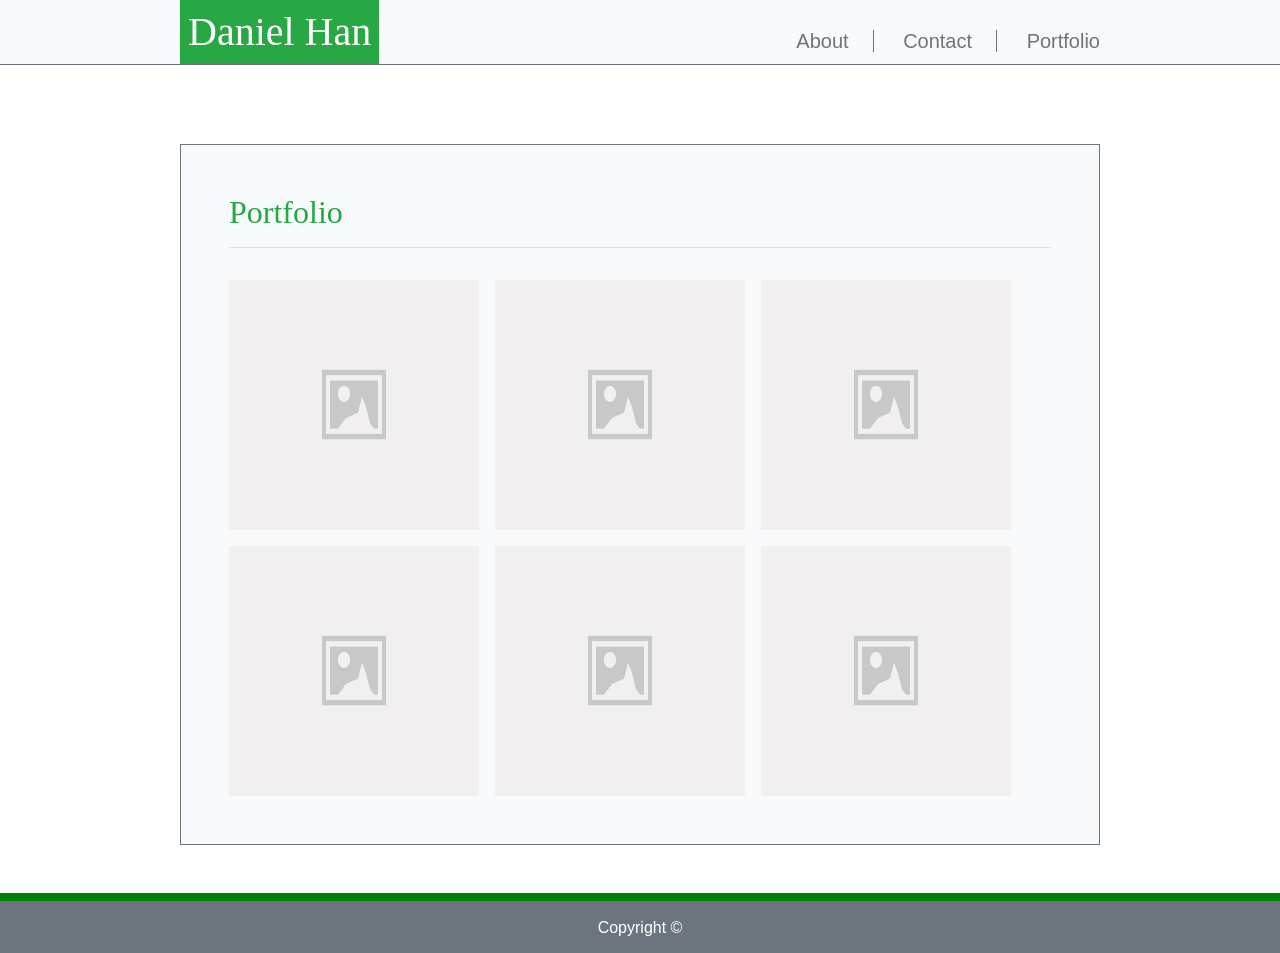
==== portfolio.html @ e85903a4 "initial files" ====
<!DOCTYPE html>
<html lang="en">
<head>
    <meta charset="UTF-8">
    <meta name="viewport" content="width=device-width, initial-scale=1.0">
    <meta http-equiv="X-UA-Compatible" content="ie=edge">
    <title>About</title>
    <link rel="stylesheet" type="text/css" href="assets/css/reset.css">
    <link rel="stylesheet" href="https://stackpath.bootstrapcdn.com/bootstrap/4.1.3/css/bootstrap.min.css" integrity="sha384-MCw98/SFnGE8fJT3GXwEOngsV7Zt27NXFoaoApmYm81iuXoPkFOJwJ8ERdknLPMO" crossorigin="anonymous">
    <link rel="stylesheet" type="text/css" media="screen" href="assets/css/style.css">
</head>


<body class="bg-white">
        <header class="
            bg-light
            text-white
            w-100
            position-fixed 
            border-bottom
            border-secondary">
                <div class="container">
                    <h1  class="
                        bg-success
                        text-white
                        text-center
                        mb-0
                        p-2
                        float-left
                        ">Daniel Han
                    </h1>
                    <nav class="text-secondary d-inline mt-4 float-right">
                        <a class="text-secondary d-inline pr-4 pl-4 border-right border-secondary" href="./index.html">About</a>
                        <a class="text-secondary d-inline pr-4 pl-4 border-right border-secondary" href="./contact.html">Contact</a>
                        <a class="text-secondary d-inline pl-4 border-secondary" href="./portfolio.html">Portfolio</a>
                    </nav>
                </div>
        </header>

        <div id="main-container" class="container">
                <section class=" border-secondary float-left w-100 border p-5 bg-light mb-5 mt-4">                              
                    <h2 class="text-success">Portfolio</h2>
                    <hr>                  
                    <div class="float-left">
                        <img src="assets/images/placeholder.png" width="250px" height="250px" class="mt-3 mr-3" alt="Work 1"></div>
                    <div class="float-left">
                        <img src="assets/images/placeholder.png" width="250px" height="250px" class="mt-3 mr-3" alt="Work 2"></div>
                    <div class="float-left">
                        <img src="assets/images/placeholder.png" width="250px" height="250px" class="mt-3 mr-3" alt="Work 3"></div>
                    <div class="float-left">
                        <img src="assets/images/placeholder.png" width="250px" height="250px" class="mt-3 mr-3" alt="Work 4"></div>
                    <div class="float-left">
                        <img src="assets/images/placeholder.png" width="250px" height="250px" class="mt-3 mr-3" alt="Work 5"></div>
                    <div class="float-left">
                        <img src="assets/images/placeholder.png" width="250px" height="250px" class="mt-3 mr-3" alt="Work 6"></div>
                </section>
        </div>

        <footer class="bg-secondary text-seconday text-center text-white">
                <div class="container">
                  <p class="mt-2"><small>Copyright &copy;</small></p></div>
        </footer>
    </div>
</body>
</html>
---- assets/css/style.css ----
body {
    margin: 0 auto;
    font-size: 20px;
    line-height: 35px;
}

#main-container {
    padding-top: 120px;
    min-height: calc(100vh - 60px);
}

.container {
    max-width: 950px;
}

li{
    list-style: none;
}

a:link {
    font-family: 'Lucida Sans', 'Lucida Sans Regular', 'Lucida Grande', 'Lucida Sans Unicode', Geneva, Verdana, sans-serif;
}

h1  {
    font-family: 'Georgia', Times, Times New Roman, serif;
}

h2 {
    font-family: 'Georgia', Times, Times New Roman, serif;
}

footer {
    clear:both;
    block-size: 60px;
    border-top: 8px solid green;
}

.text-secondary {
    font-family: 'Lucida Sans', 'Lucida Sans Regular', 'Lucida Grande', 'Lucida Sans Unicode', Geneva, Verdana, sans-serif;
}

.button {
    text-align: center;
}
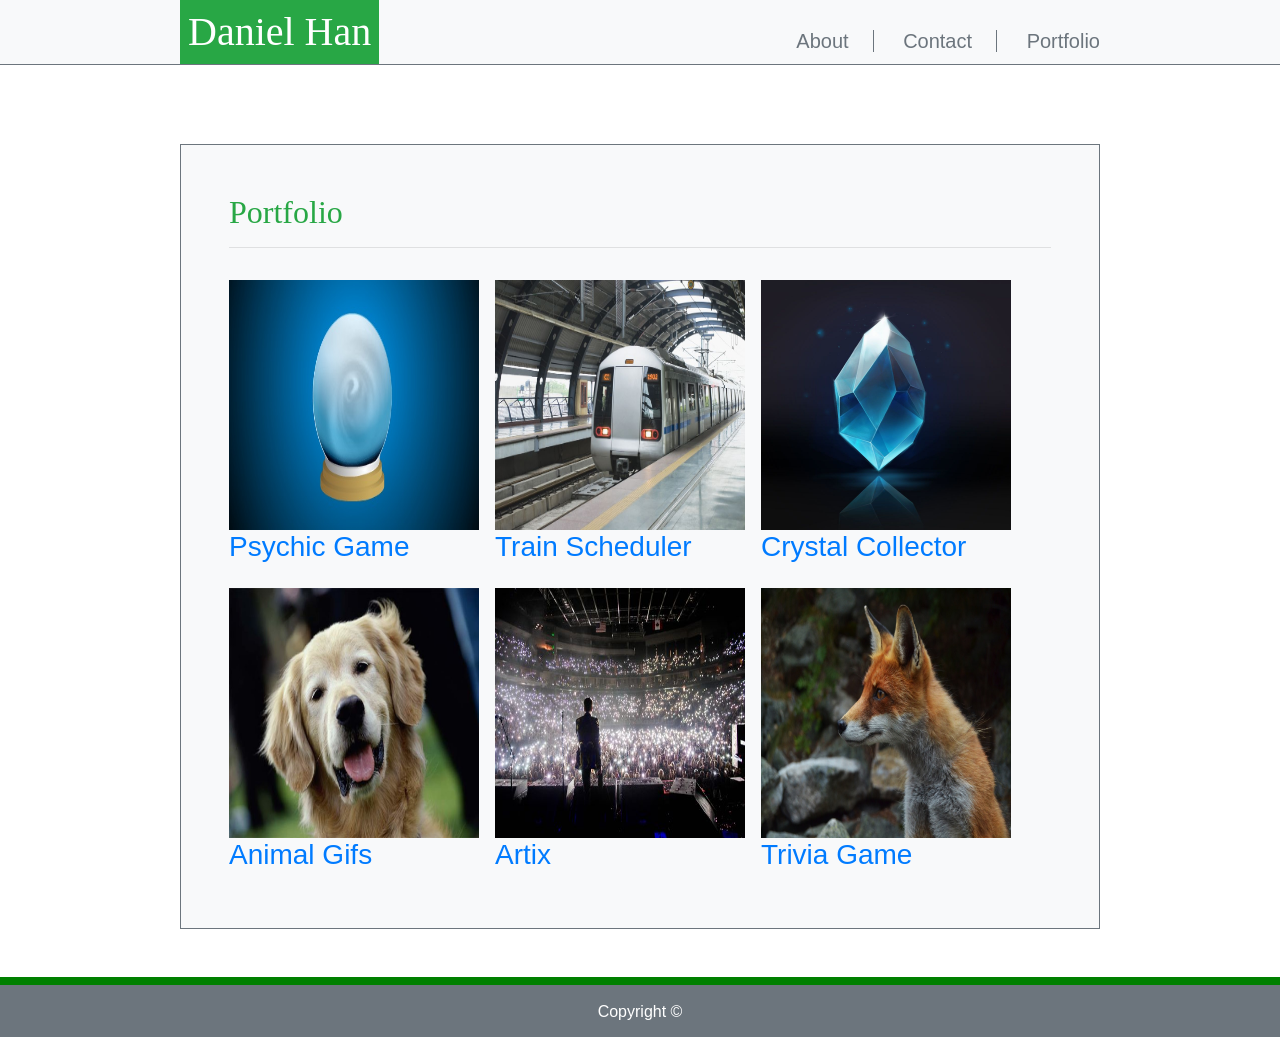
==== commit 5f556c2a: "links" ====
--- a/portfolio.html
+++ b/portfolio.html
@@ -42,17 +42,35 @@
                     <h2 class="text-success">Portfolio</h2>
                     <hr>                  
                     <div class="float-left">
-                        <img src="assets/images/placeholder.png" width="250px" height="250px" class="mt-3 mr-3" alt="Work 1"></div>
+                            <a href="https://seunghoonh.github.io/Psychic-Game/">
+                        <img src="assets/images/crystal-ball.jpg" width="250px" height="250px" class="mt-3 mr-3" alt="Psychic Game">
+                        <h3>Psychic Game</h3>
+                    </div>
                     <div class="float-left">
-                        <img src="assets/images/placeholder.png" width="250px" height="250px" class="mt-3 mr-3" alt="Work 2"></div>
+                            <a href="https://seunghoonh.github.io/Train-Scheduler/">
+                        <img src="assets/images/train.jpg" width="250px" height="250px" class="mt-3 mr-3" alt="Train Scheduler">
+                        <h3>Train Scheduler</h3>
+                    </div>
                     <div class="float-left">
-                        <img src="assets/images/placeholder.png" width="250px" height="250px" class="mt-3 mr-3" alt="Work 3"></div>
+                            <a href="https://seunghoonh.github.io/unit-4-game/">
+                        <img src="assets/images/crystal.jpg" width="250px" height="250px" class="mt-3 mr-3" alt="Crystal Collector">
+                        <h3>Crystal Collector</h3>
+                    </div>
                     <div class="float-left">
-                        <img src="assets/images/placeholder.png" width="250px" height="250px" class="mt-3 mr-3" alt="Work 4"></div>
+                            <a href="https://seunghoonh.github.io/GifTastic/">
+                        <img src="assets/images/dog.jpg" width="250px" height="250px" class="mt-3 mr-3" alt="Animal Gifs">
+                        <h3>Animal Gifs</h3>
+                    </div>
                     <div class="float-left">
-                        <img src="assets/images/placeholder.png" width="250px" height="250px" class="mt-3 mr-3" alt="Work 5"></div>
+                            <a href="https://ischdry.github.io/project1/">
+                        <img src="assets/images/concert.jpeg" width="250px" height="250px" class="mt-3 mr-3" alt="Artix">
+                        <h3>Artix</h3>
+                    </div>
                     <div class="float-left">
-                        <img src="assets/images/placeholder.png" width="250px" height="250px" class="mt-3 mr-3" alt="Work 6"></div>
+                            <a href="https://seunghoonh.github.io/TriviaGame/">
+                        <img src="assets/images/fox.jpeg" width="250px" height="250px" class="mt-3 mr-3" alt="Trivia Game">
+                        <h3>Trivia Game</h3>
+                    </div>
                 </section>
         </div>
 
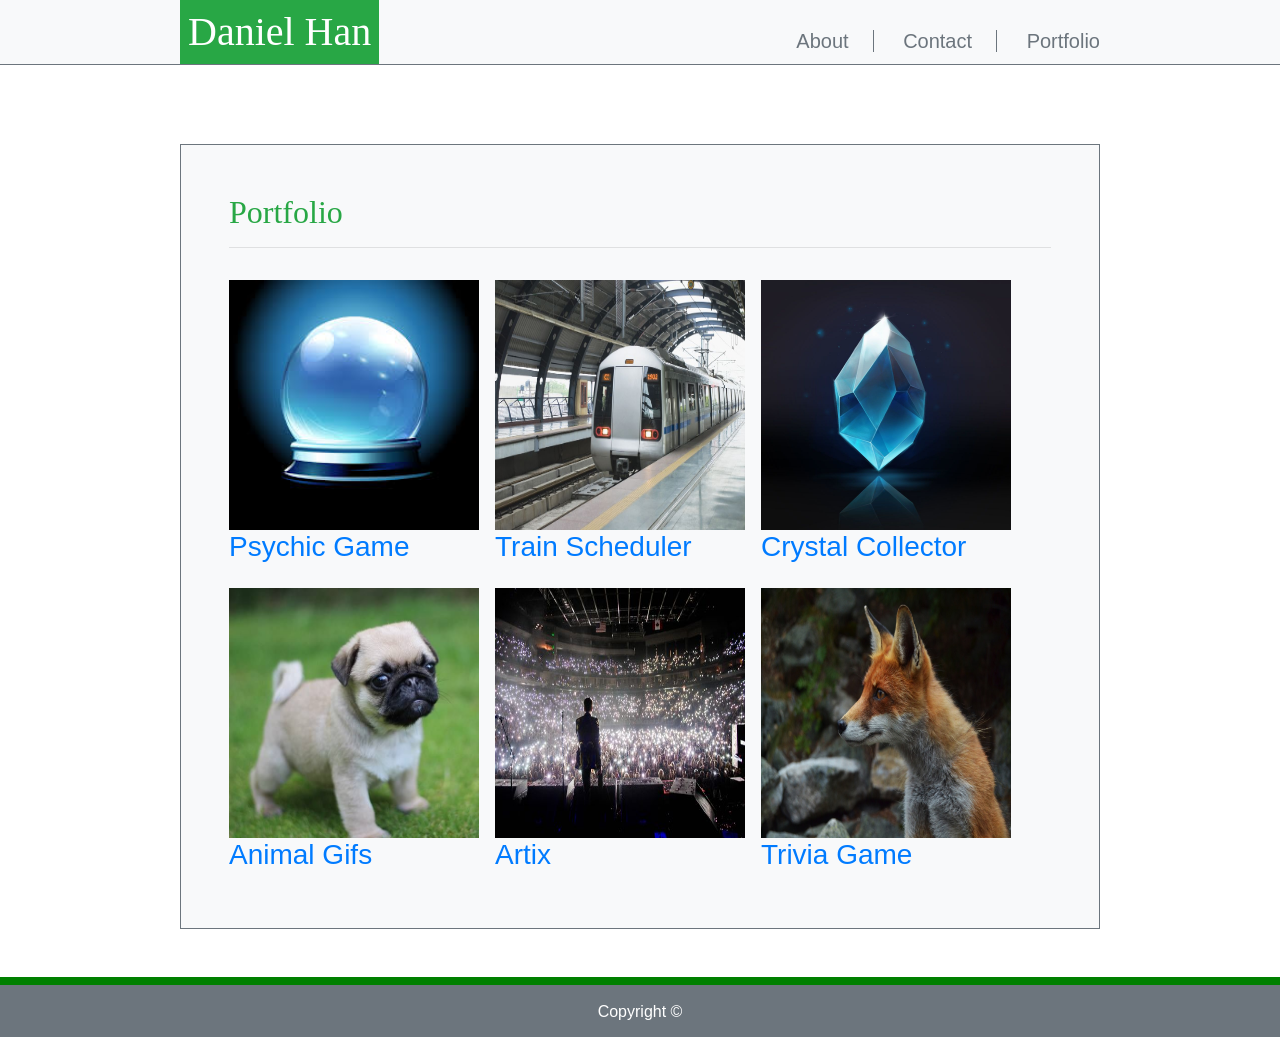
==== commit 5d721b28: "photo" ====
--- a/portfolio.html
+++ b/portfolio.html
@@ -43,7 +43,7 @@
                     <hr>                  
                     <div class="float-left">
                             <a href="https://seunghoonh.github.io/Psychic-Game/">
-                        <img src="assets/images/crystal-ball.jpg" width="250px" height="250px" class="mt-3 mr-3" alt="Psychic Game">
+                        <img src="assets/images/crystal.ball.jpeg" width="250px" height="250px" class="mt-3 mr-3" alt="Psychic Game">
                         <h3>Psychic Game</h3>
                     </div>
                     <div class="float-left">
@@ -58,7 +58,7 @@
                     </div>
                     <div class="float-left">
                             <a href="https://seunghoonh.github.io/GifTastic/">
-                        <img src="assets/images/dog.jpg" width="250px" height="250px" class="mt-3 mr-3" alt="Animal Gifs">
+                        <img src="assets/images/pug.jpg" width="250px" height="250px" class="mt-3 mr-3" alt="Animal Gifs">
                         <h3>Animal Gifs</h3>
                     </div>
                     <div class="float-left">
